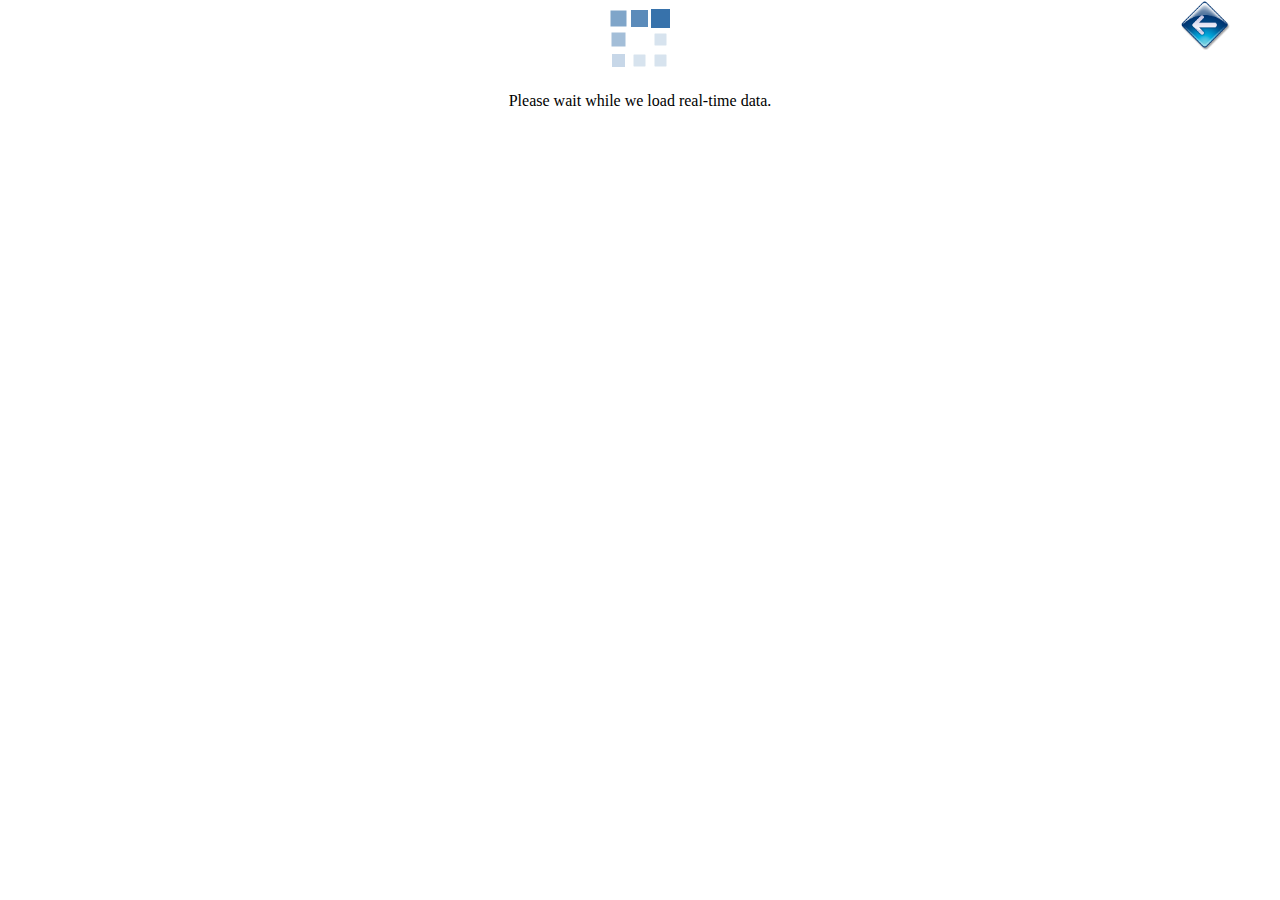
==== metrolink/realtime/index.html @ c580f8d7 "adding initial files" ====
<!DOCTYPE html>
<html>
  <head>
    <title>Real-time Map</title>
    <meta charset="utf-8"> 
    <meta name="viewport" content="width=device-width, initial-scale=1.0">
    <link href="http://cdn.leafletjs.com/leaflet-0.6.4/leaflet.css" rel="stylesheet" />
    <link href="css/custom.css" rel="stylesheet" />
    <script type="text/javascript" src="http://cdn.leafletjs.com/leaflet-0.6.4/leaflet.js"></script>
    <script src="http://code.jquery.com/jquery-1.10.1.min.js"></script>
    <script src="javascripts/realtime.js"></script>
  </head>
  <body>
    <div id="wait">
      <img src="images/turningBarIndicator.gif">
      <p>Please wait while we load real-time data.</p>
    </div>
    <div id="map"></div>
    <div id="back">
      <a title="Back to Previous page" href="http://localhost:8000"><img src="images/back_button.png" border="0" /></a>
    </div>
  </body>
</html>
---- metrolink/realtime/css/custom.css ----
/*.map { 
  height: 600px; 
  width:  1000px; 
}*/

#wait{
	text-align: center;
}

#back {
    position: absolute;
    top: 0px;
    right: 0px;
    margin-right: 50px;
}

#back img {
  width: 50px;
  height: 50px;
}
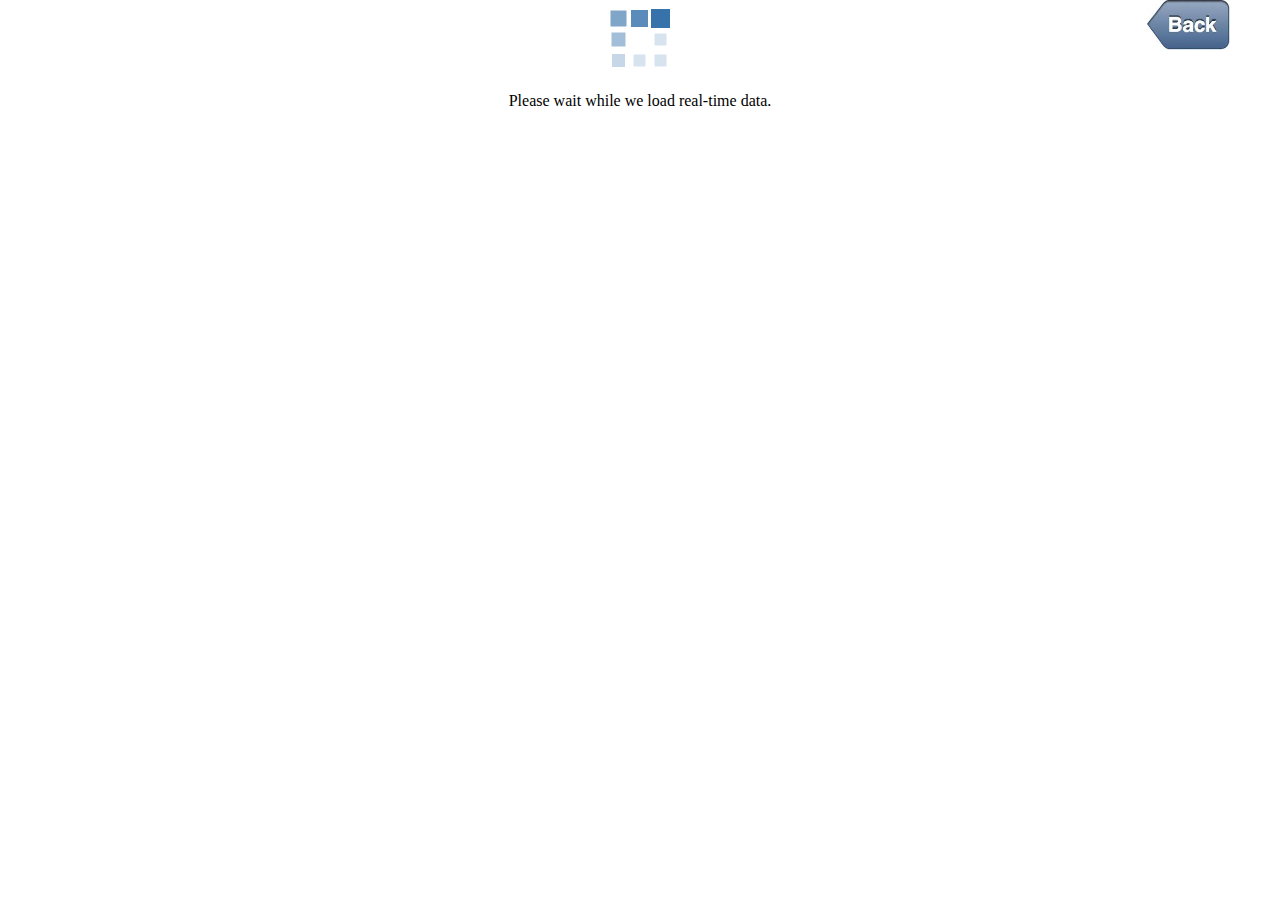
==== commit 8bf65238: "corrected back button" ====
--- a/metrolink/realtime/index.html
+++ b/metrolink/realtime/index.html
@@ -17,7 +17,7 @@
     </div>
     <div id="map"></div>
     <div id="back">
-      <a title="Back to Previous page" href="http://localhost:8000"><img src="images/back_button.png" border="0" /></a>
+      <a title="Back to Previous page" href="http://localhost:8000"><img src="images/back.jpg" border="0" /></a>
     </div>
   </body>
 </html>
--- a/metrolink/realtime/css/custom.css
+++ b/metrolink/realtime/css/custom.css
@@ -1,8 +1,3 @@
-/*.map { 
-  height: 600px; 
-  width:  1000px; 
-}*/
-
 #wait{
 	text-align: center;
 }
@@ -15,6 +10,6 @@
 }
 
 #back img {
-  width: 50px;
+  width: 50;
   height: 50px;
 }